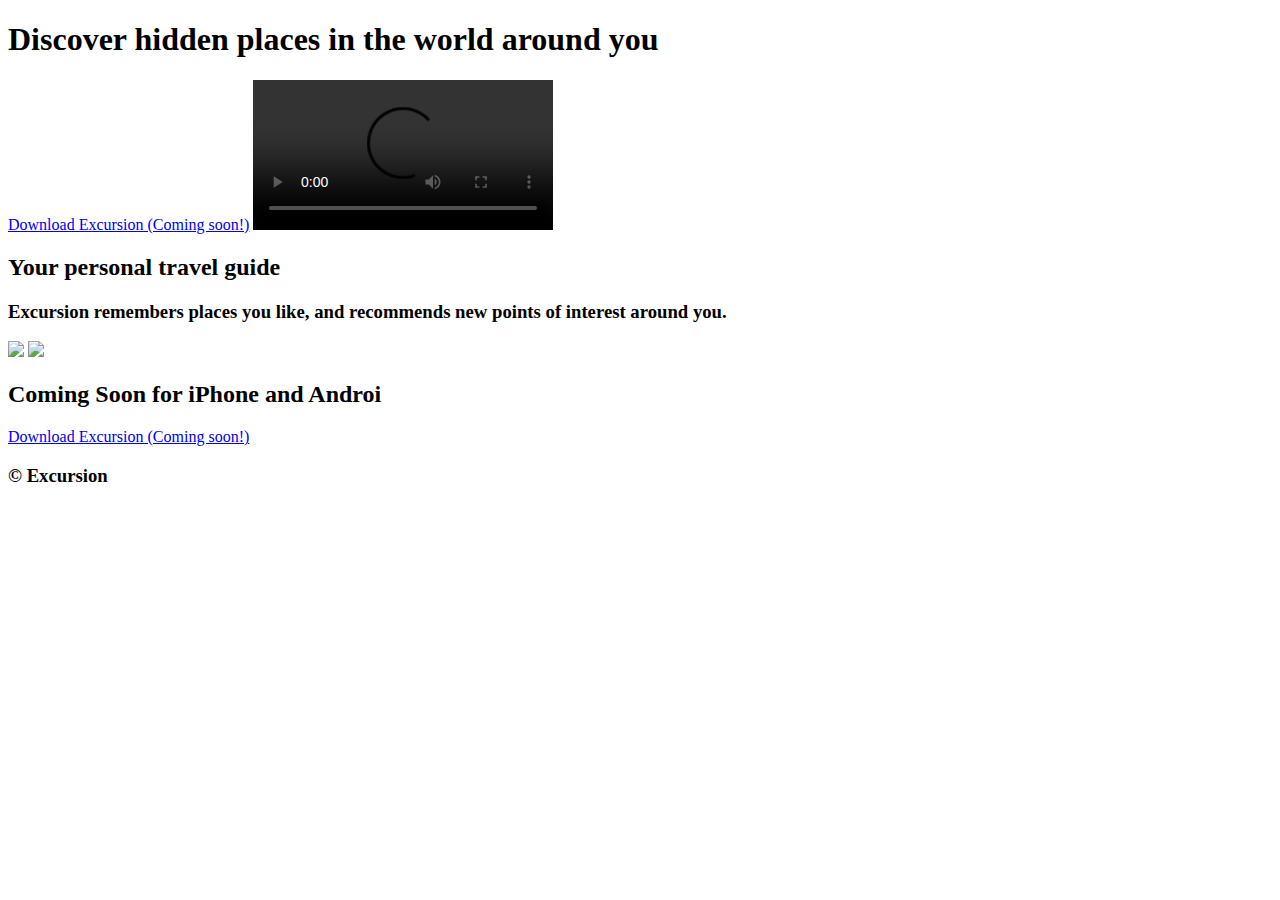
==== excursion/index.html @ a3b52937 "Add style to webpage." ====
<!DOCTYPE html>
<html>
  <head>
    <meta charset="utf-8">
    <title>Beach Paradise</title>
    <link href="./resources/css/index.css" type="text/css" rel="stylesheet">
  </head>
  <body>

    <h1 class = "header">Discover hidden places in the world around you</h1>
    <a href="https://kb7cs6t0pes11qa7ohoqitng19tukhabv1l4gs7dlseq4a7nr820.codecademy.cloud/#">Download Excursion (Coming soon!)</a>
    <video id="video" controls>
  <source src="https://s3.amazonaws.com/codecademy-content/programs/freelance-one/excursion/videos/excursion.mp4" type="video/mp4">
Your browser does not support the video tag.
</video>
<h2>Your personal travel guide</h2>
<h3>Excursion remembers places you like, and recommends new points of interest around you.</h3>
<img src="https://s3.amazonaws.com/codecademy-content/programs/freelance-one/excursion/images/camp.jpg">
<img src="https://s3.amazonaws.com/codecademy-content/programs/freelance-one/excursion/images/phone.png">
<h2>Coming Soon for iPhone and Androi</h2>
<a class = "download" href="https://kb7cs6t0pes11qa7ohoqitng19tukhabv1l4gs7dlseq4a7nr820.codecademy.cloud/#">Download Excursion (Coming soon!)</a>
<h3 class="copyright">&copy; Excursion</h3>

  </body>
</html>
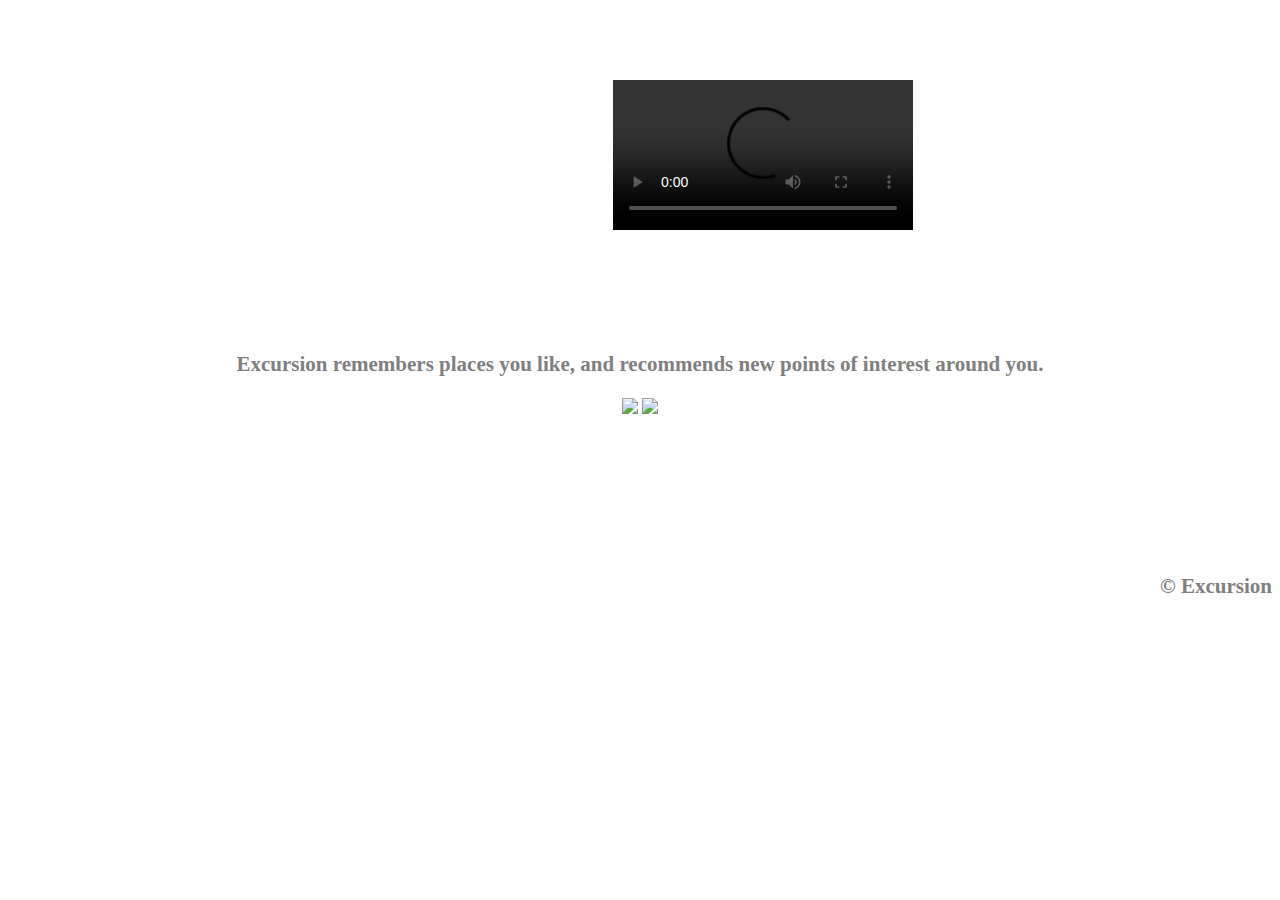
==== commit 1c6e0ffe: "Change html to link stylesheet to stylesheet.css." ====
--- a/excursion/index.html
+++ b/excursion/index.html
@@ -3,7 +3,7 @@
   <head>
     <meta charset="utf-8">
     <title>Beach Paradise</title>
-    <link href="./resources/css/index.css" type="text/css" rel="stylesheet">
+    <link href="./css/style.css" type="text/css" rel="stylesheet">
   </head>
   <body>
 
--- a/excursion/css/style.css
+++ b/excursion/css/style.css
@@ -0,0 +1,23 @@
+body {
+  Backgroud-color: Black;
+  text-align: center;
+}
+h3, h1, h2, a {
+font-family: Verdana;
+color: white
+}
+.download a {
+  color: Aquamarine
+  font-size: 16px
+}
+h2 {
+  font-weight: 300;
+  font-size: 42px;
+}
+h3 {
+  font-size: 21px;
+  color: Gray;
+}
+.copyright {
+  text-align: right;
+}
